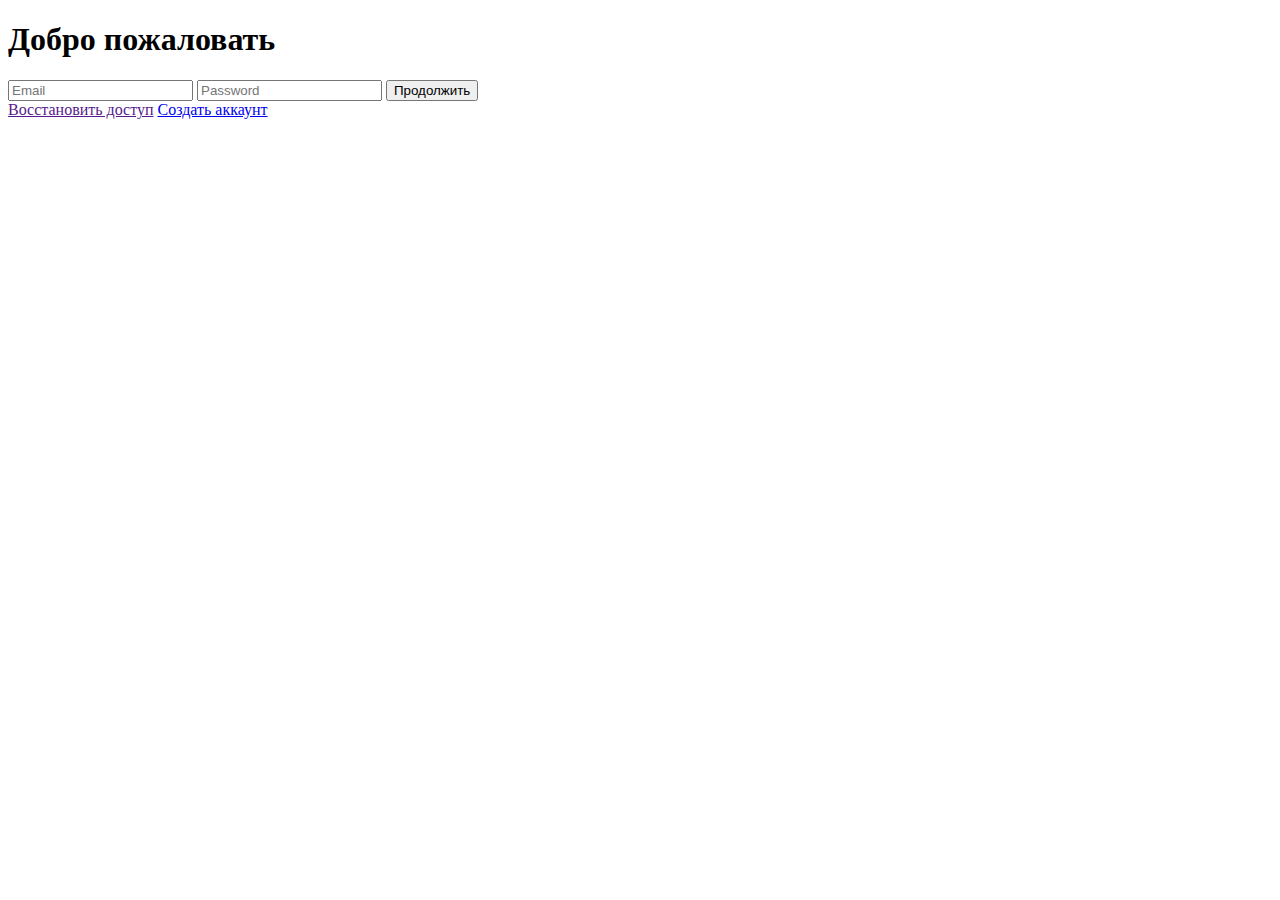
==== internal/template/entrance.html @ 96864f73 "почти завершенна регистрация пользователей" ====
<!DOCTYPE html>
<html lang="en">

<head>
    <meta charset="UTF-8" />
    <meta name="viewport" content="width=device-width, initial-scale=1.0" />
    <link rel="stylesheet" href="/assets/css/entrance.css" />
    <!-- <link rel="stylesheet" href="/internal/front/css/index.css"> -->
    <title>Document</title>
</head>

<body>
    <div class="ram">
        <div class="form">
            <form action="" method="post" class="auth">
                <h1 class="title">Добро пожаловать</h1>
                <div class="inp">
                    <input type="text" name="email" placeholder="Email" class="row" />
                    <input type="password" name="password" placeholder="Password" class="row" />
                    <button class="butt">Продолжить</button>
                </div>
                <a href="" class="link">Восстановить доступ</a>
                <a href="/auth/signUp" class="link">Создать аккаунт</a>
            </form>
        </div>
    </div>
    <script src="/assets/js/entrance.js"></script>
</body>

</html>
---- internal/front/css/index.css ----
body{
    background-color: #aed1ff;
}
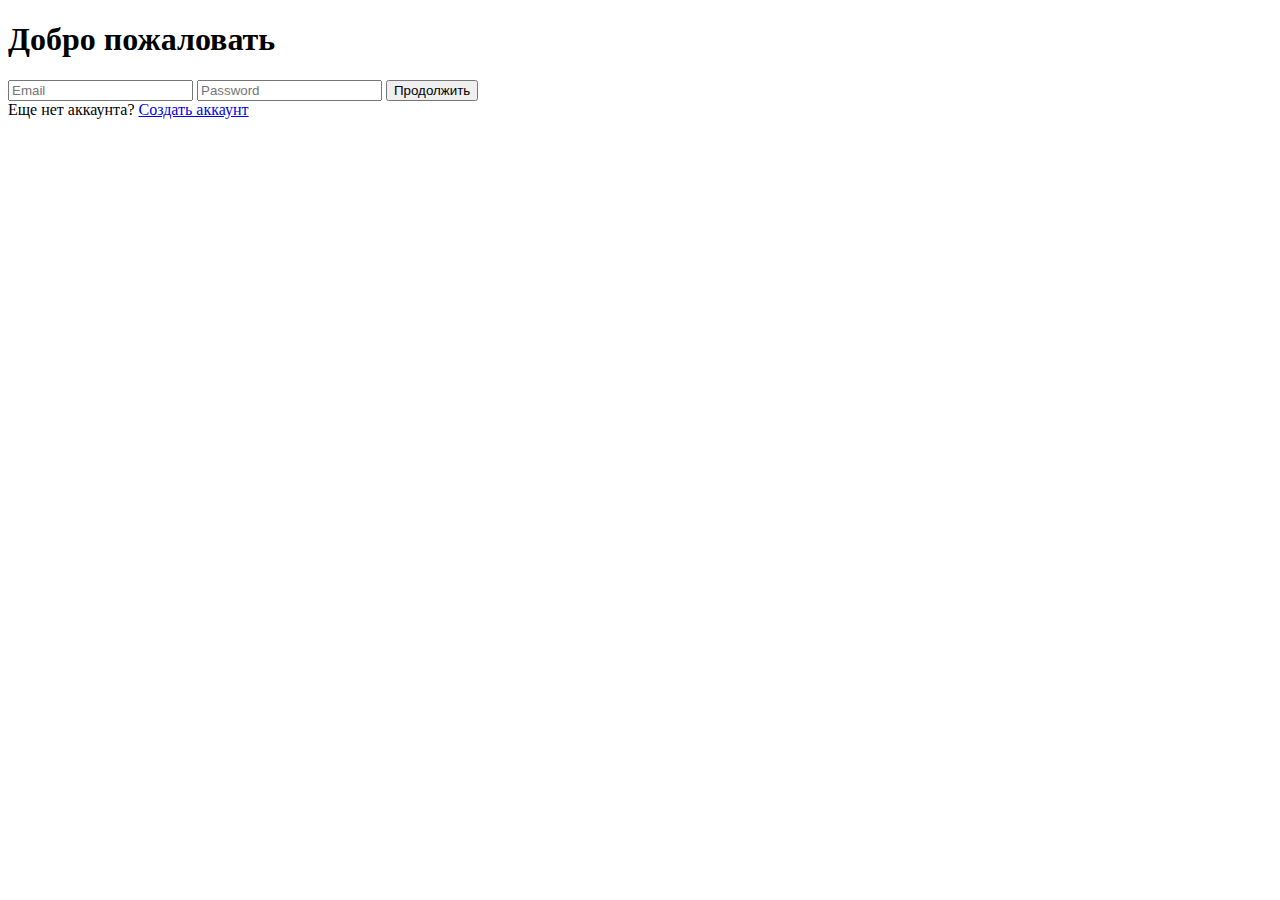
==== commit af7ba58b: "полностью завершена регистрация, можно только добавить доп. условия для полей" ====
--- a/internal/template/entrance.html
+++ b/internal/template/entrance.html
@@ -5,7 +5,6 @@
     <meta charset="UTF-8" />
     <meta name="viewport" content="width=device-width, initial-scale=1.0" />
     <link rel="stylesheet" href="/assets/css/entrance.css" />
-    <!-- <link rel="stylesheet" href="/internal/front/css/index.css"> -->
     <title>Document</title>
 </head>
 
@@ -19,7 +18,7 @@
                     <input type="password" name="password" placeholder="Password" class="row" />
                     <button class="butt">Продолжить</button>
                 </div>
-                <a href="" class="link">Восстановить доступ</a>
+                <span class="text">Еще нет аккаунта?</span>
                 <a href="/auth/signUp" class="link">Создать аккаунт</a>
             </form>
         </div>
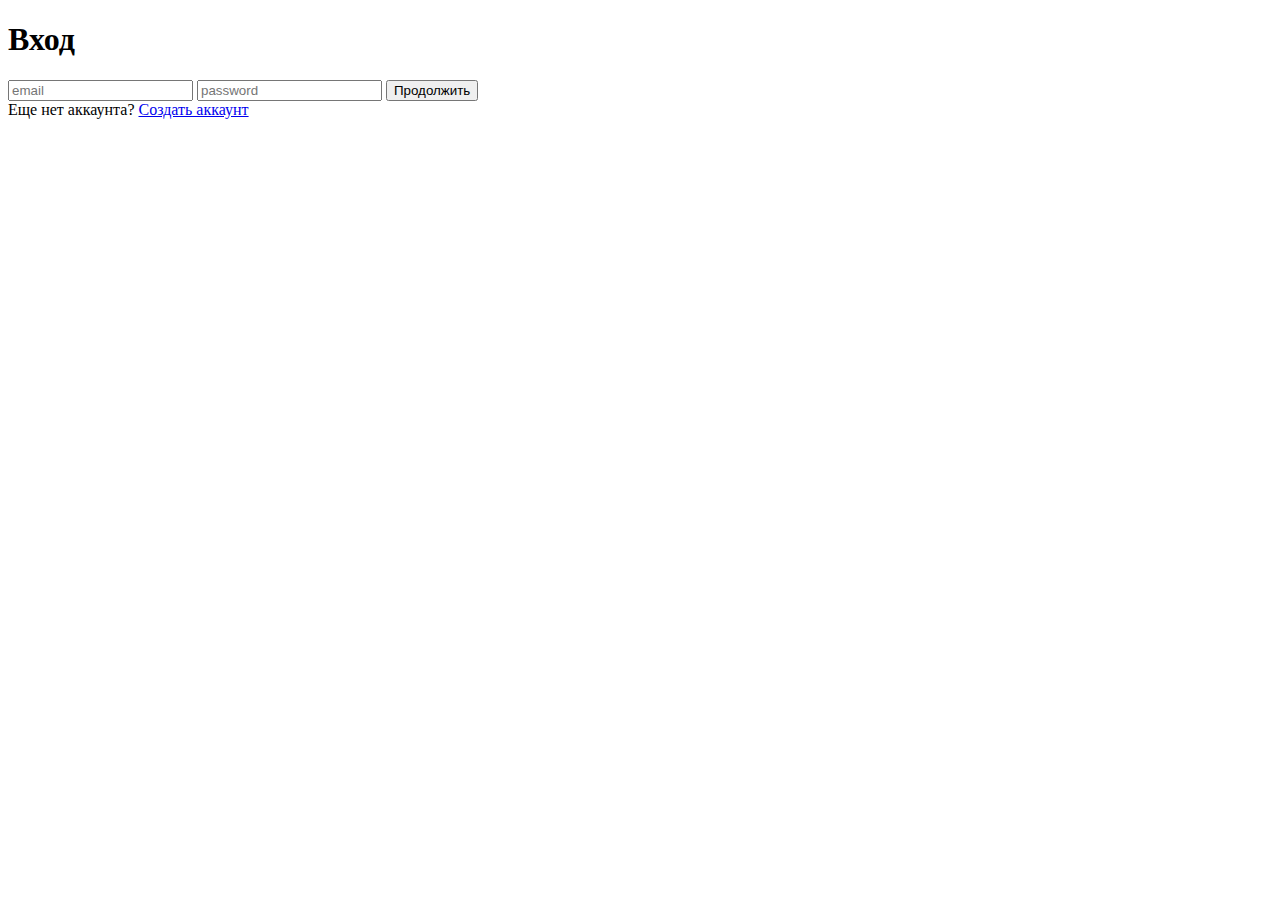
==== commit 96372c65: "еще далеко от идеалаб, но есть идеи :)" ====
--- a/internal/template/entrance.html
+++ b/internal/template/entrance.html
@@ -4,7 +4,9 @@
 <head>
     <meta charset="UTF-8" />
     <meta name="viewport" content="width=device-width, initial-scale=1.0" />
+    <link rel="stylesheet" href="/assets/css/auth.css">
     <link rel="stylesheet" href="/assets/css/entrance.css" />
+    
     <title>Document</title>
 </head>
 
@@ -12,10 +14,11 @@
     <div class="ram">
         <div class="form">
             <form action="" method="post" class="auth">
-                <h1 class="title">Добро пожаловать</h1>
+                <h1 class="title">Вход</h1>
+                <!-- <div class="err">Введить правильный логин или пароль</div> -->
                 <div class="inp">
-                    <input type="text" name="email" placeholder="Email" class="row" />
-                    <input type="password" name="password" placeholder="Password" class="row" />
+                    <input type="text" name="email" placeholder="email" class="row" />
+                    <input type="password" name="password" placeholder="password" class="row" />
                     <button class="butt">Продолжить</button>
                 </div>
                 <span class="text">Еще нет аккаунта?</span>
